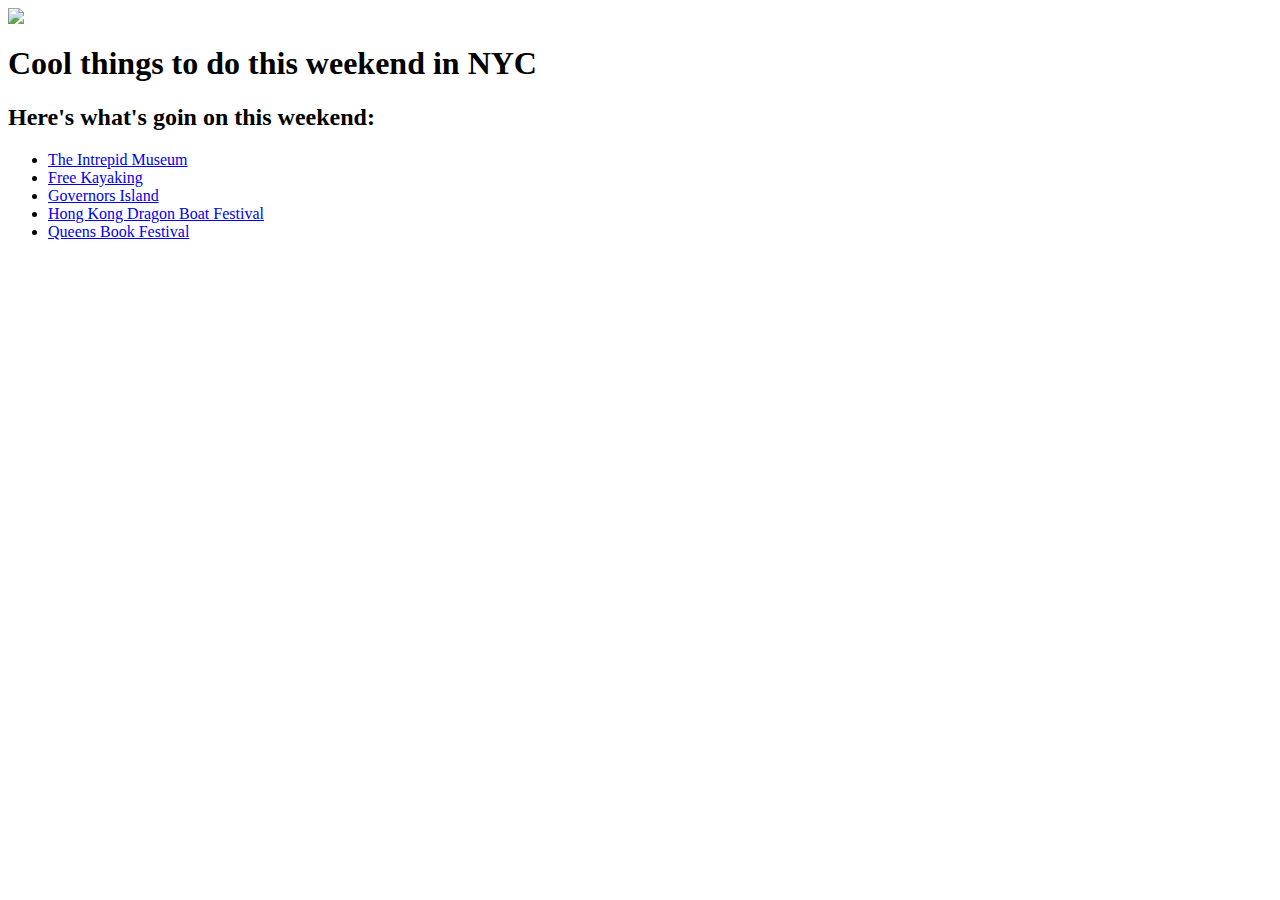
==== index.html @ 61fa372f "I added the index.html page" ====
<html> 

	<head>
	</head>

	<body>
		<div>
		
		<img src="http://az616578.vo.msecnd.net/files/2016/03/11/635932734909157496651194192_nyc-letters.jpg">

		<h1>
		Cool things to do this weekend in NYC
		</h1>
		<h2>
		Here's what's goin on this weekend:
		</h2>

		<ul>
			<li> 
				<a href="http://intrepidmuseum.org/"> The Intrepid Museum
				</a>
			</li>

			<li>
				<a href="http://www.downtownboathouse.org/free-kayaking/"> Free Kayaking
				</a>
			</li>

			<li> 
				<a href="https://govisland.com/"> Governors Island
				</a>
			</li>
			
			<li> 
				<a href="http://www.hkdbf-ny.org/"> Hong Kong Dragon Boat Festival
				</a>
			</li>

			<li>
				<a href="http://www.queensbookfestival.nyc/"> Queens Book Festival
				</a>
			</li>
			
		</ul>

		</div>
		
	</body>
	
</html>
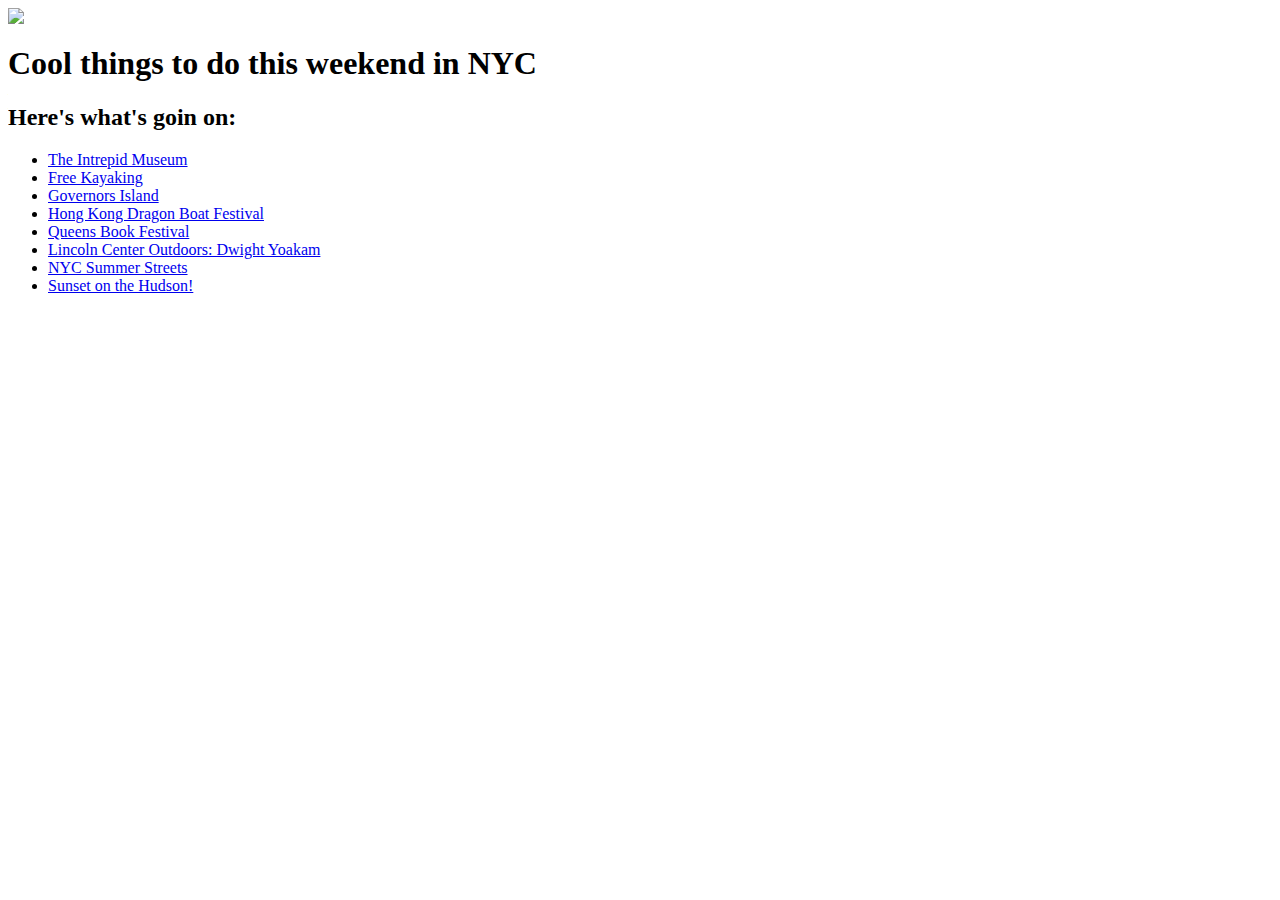
==== commit 9ab602bf: "I added more events" ====
--- a/index.html
+++ b/index.html
@@ -12,7 +12,7 @@
 		Cool things to do this weekend in NYC
 		</h1>
 		<h2>
-		Here's what's goin on this weekend:
+		Here's what's goin on:
 		</h2>
 
 		<ul>
@@ -40,7 +40,22 @@
 				<a href="http://www.queensbookfestival.nyc/"> Queens Book Festival
 				</a>
 			</li>
-			
+
+			<li>
+				<a href="http://lcoutofdoors.org/events/dwight-yoakam"> Lincoln Center Outdoors: Dwight Yoakam
+				</a>
+			</li>
+
+			<li>
+				<a href="http://www.nyc.gov/html/dot/summerstreets/html/home/home.shtml"> NYC Summer Streets
+				</a>
+			</li>
+
+			<li>
+				<a href="https://www.hudsonriverpark.org/events/series/sunset-on-the-hudson"> Sunset on the Hudson!
+				</a>
+			</li>			
+
 		</ul>
 
 		</div>
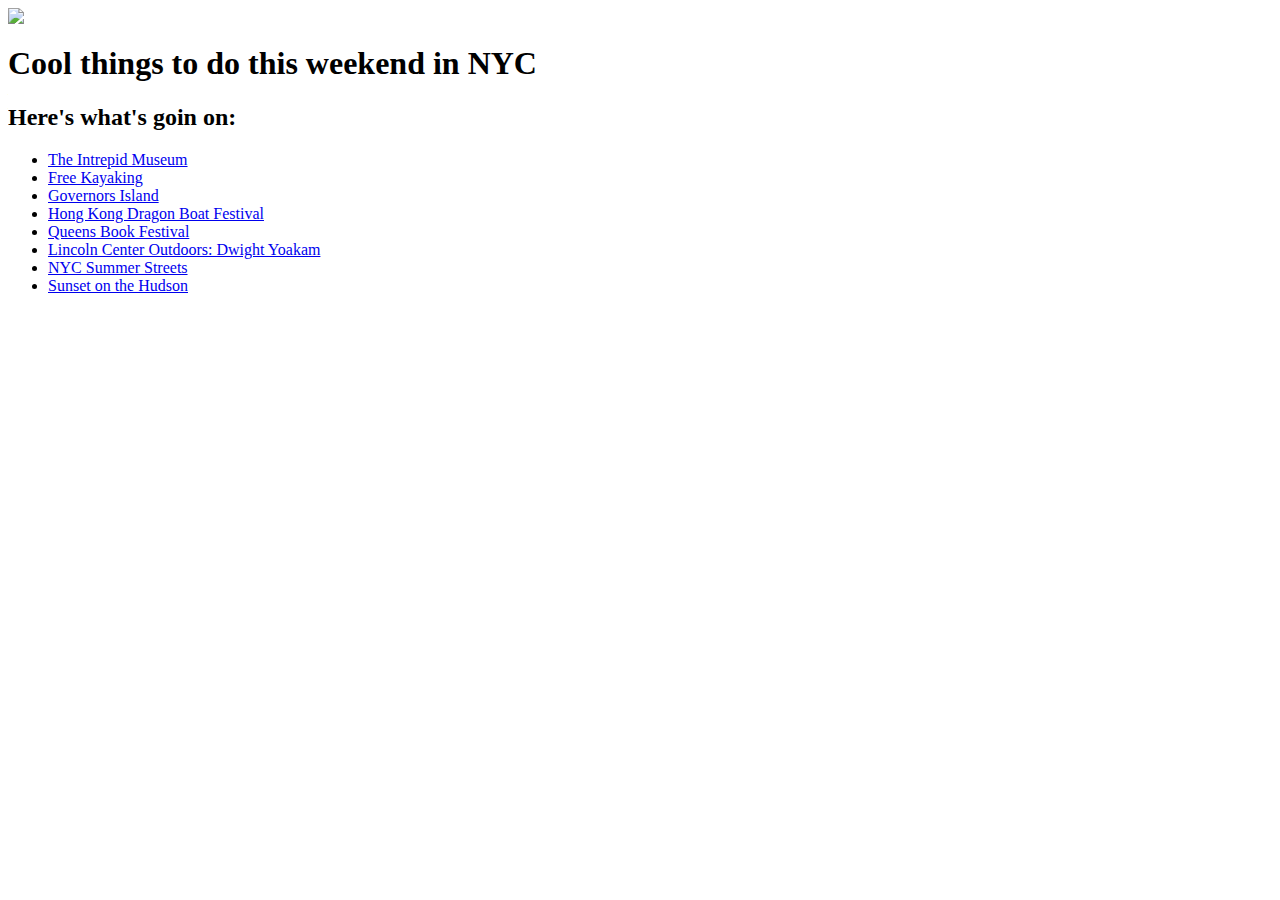
==== commit a32f6e0b: "Deleted extra exclamation mark" ====
--- a/index.html
+++ b/index.html
@@ -52,7 +52,7 @@
 			</li>
 
 			<li>
-				<a href="https://www.hudsonriverpark.org/events/series/sunset-on-the-hudson"> Sunset on the Hudson!
+				<a href="https://www.hudsonriverpark.org/events/series/sunset-on-the-hudson"> Sunset on the Hudson
 				</a>
 			</li>			
 
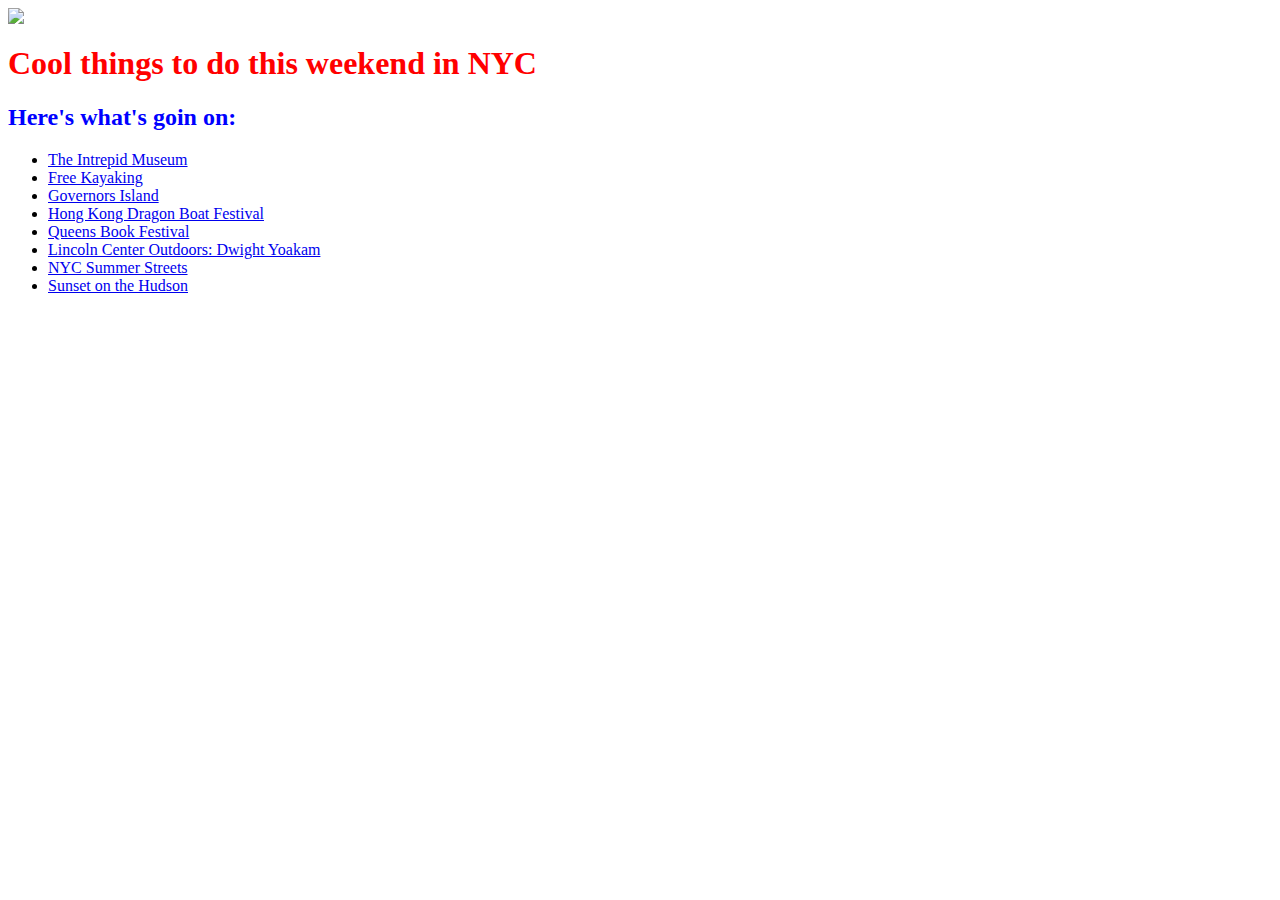
==== commit 9939eb63: "html and css from before lunch break" ====
--- a/index.html
+++ b/index.html
@@ -1,6 +1,10 @@
 <html> 
 
 	<head>
+		<title> NYC Activities
+		</title>
+		<link rel="stylesheet"
+		type="text/css" href="style.css">
 	</head>
 
 	<body>
@@ -8,10 +12,10 @@
 		
 		<img src="http://az616578.vo.msecnd.net/files/2016/03/11/635932734909157496651194192_nyc-letters.jpg">
 
-		<h1>
+		<h1 class="awesomered-text">
 		Cool things to do this weekend in NYC
 		</h1>
-		<h2>
+		<h2 class="berryblue">
 		Here's what's goin on:
 		</h2>
 
--- a/style.css
+++ b/style.css
@@ -0,0 +1,18 @@
+.awesomered-text {
+	color: red;
+}
+
+.berryblue {
+	color:blue;
+}
+
+.awesomered-bg{
+	background-color:red;
+	border: 10px solid blue;
+	opacity: .5;
+}
+
+.awesomered-bg:hover{
+	background-color:red;
+	opacity:1;
+}